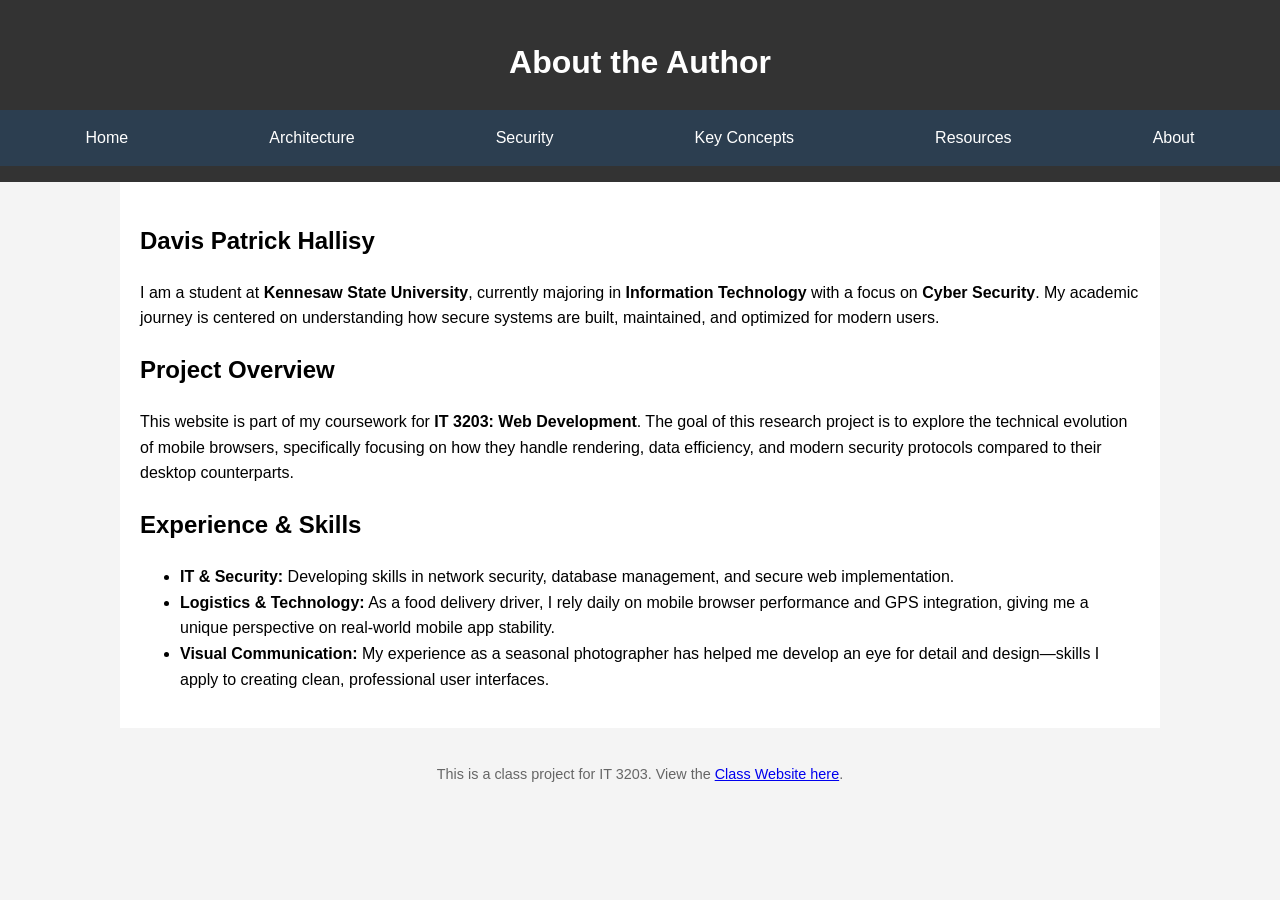
==== about.html @ 66846327 "Add files via upload" ====
<!DOCTYPE html>
<html lang="en">
<head>
    <meta charset="UTF-8">
    <meta name="viewport" content="width=device-width, initial-scale=1.0">
    <title>About Me - Mobile Browser Project</title>
    <link rel="stylesheet" href="style.css">
</head>
<body>

    <header>
        <h1>About the Author</h1>
        <nav class="main-menu">
            <ul>
                <li><a href="index.html">Home</a></li>
                <li><a href="architecture.html">Architecture</a></li>
                <li><a href="security.html">Security</a></li>
                <li><a href="concepts.html">Key Concepts</a></li>
                <li><a href="resources.html">Resources</a></li>
                <li><a href="about.html">About</a></li>
            </ul>
        </nav>
    </header>

    <main>
        <section>
            <h2>Davis Patrick Hallisy</h2>
            <p>I am a student at <strong>Kennesaw State University</strong>, currently majoring in <strong>Information Technology</strong> with a focus on <strong>Cyber Security</strong>. My academic journey is centered on understanding how secure systems are built, maintained, and optimized for modern users.</p>
        </section>

        <section>
            <h2>Project Overview</h2>
            <p>This website is part of my coursework for <strong>IT 3203: Web Development</strong>. The goal of this research project is to explore the technical evolution of mobile browsers, specifically focusing on how they handle rendering, data efficiency, and modern security protocols compared to their desktop counterparts.</p>
        </section>

        <section>
            <h2>Experience & Skills</h2>
            <ul>
                <li><strong>IT & Security:</strong> Developing skills in network security, database management, and secure web implementation.</li>
                <li><strong>Logistics & Technology:</strong> As a food delivery driver, I rely daily on mobile browser performance and GPS integration, giving me a unique perspective on real-world mobile app stability.</li>
                <li><strong>Visual Communication:</strong> My experience as a seasonal photographer has helped me develop an eye for detail and design—skills I apply to creating clean, professional user interfaces.</li>
            </ul>
        </section>
    </main>

    <footer>
        <p>This is a class project for IT 3203. View the 
           <a href="https://ksuweb.github.io/IT3203/" target="_blank">Class Website here</a>.
        </p>
    </footer>

</body>
</html>
---- style.css ----
body {
    margin: 0;
    font-family: Arial, sans-serif;
    line-height: 1.6;
    background-color: #f4f4f4;
}

header {
    background: #333;
    color: #fff;
    padding: 1rem 0;
    text-align: center;
}

.main-menu ul {
    display: flex;
    justify-content: space-around;
    list-style-type: none;
    background-color: #2c3e50;
    padding: 15px;
    margin: 0;
}

.main-menu a {
    color: white;
    text-decoration: none;
    transition: 0.3s;
}

.main-menu a:hover {
    color: #3498db;
    border-bottom: 2px solid #3498db;
}

main {
    padding: 20px;
    max-width: 1000px;
    margin: auto;
    background: white;
}

.concept-table {
    width: 100%;
    border-collapse: collapse;
    margin: 20px 0;
}

.concept-table th, .concept-table td {
    border: 1px solid #ddd;
    padding: 12px;
    text-align: left;
}

.concept-table th {
    background-color: #f2f2f2;
}

footer {
    text-align: center;
    padding: 20px;
    font-size: 0.9rem;
    color: #666;
}
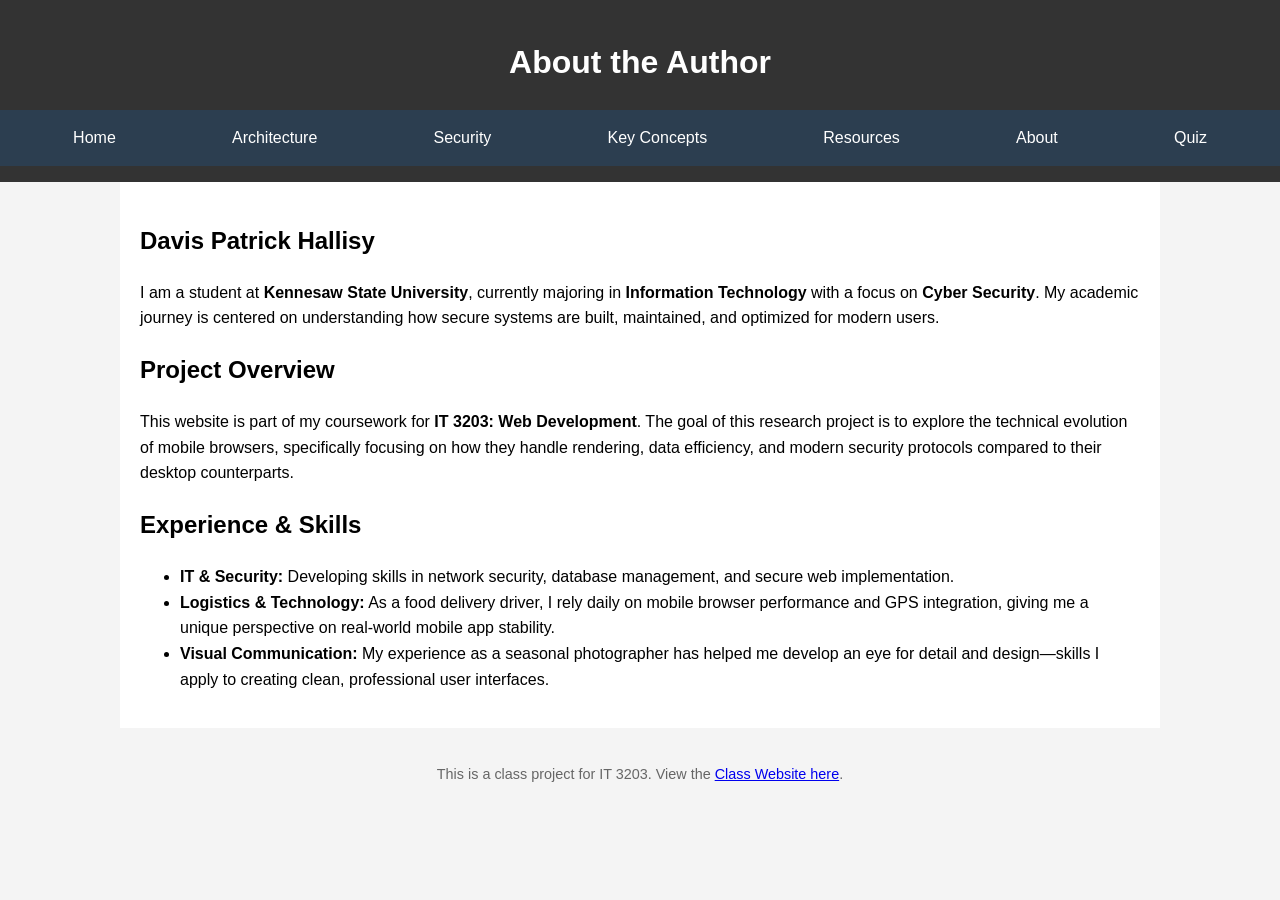
==== commit c1e929b1: "Update about.html" ====
--- a/about.html
+++ b/about.html
@@ -18,6 +18,7 @@
                 <li><a href="concepts.html">Key Concepts</a></li>
                 <li><a href="resources.html">Resources</a></li>
                 <li><a href="about.html">About</a></li>
+                <li><a href="quiz.html">Quiz</a></li>
             </ul>
         </nav>
     </header>
@@ -50,4 +51,4 @@
     </footer>
 
 </body>
-</html>+</html>
